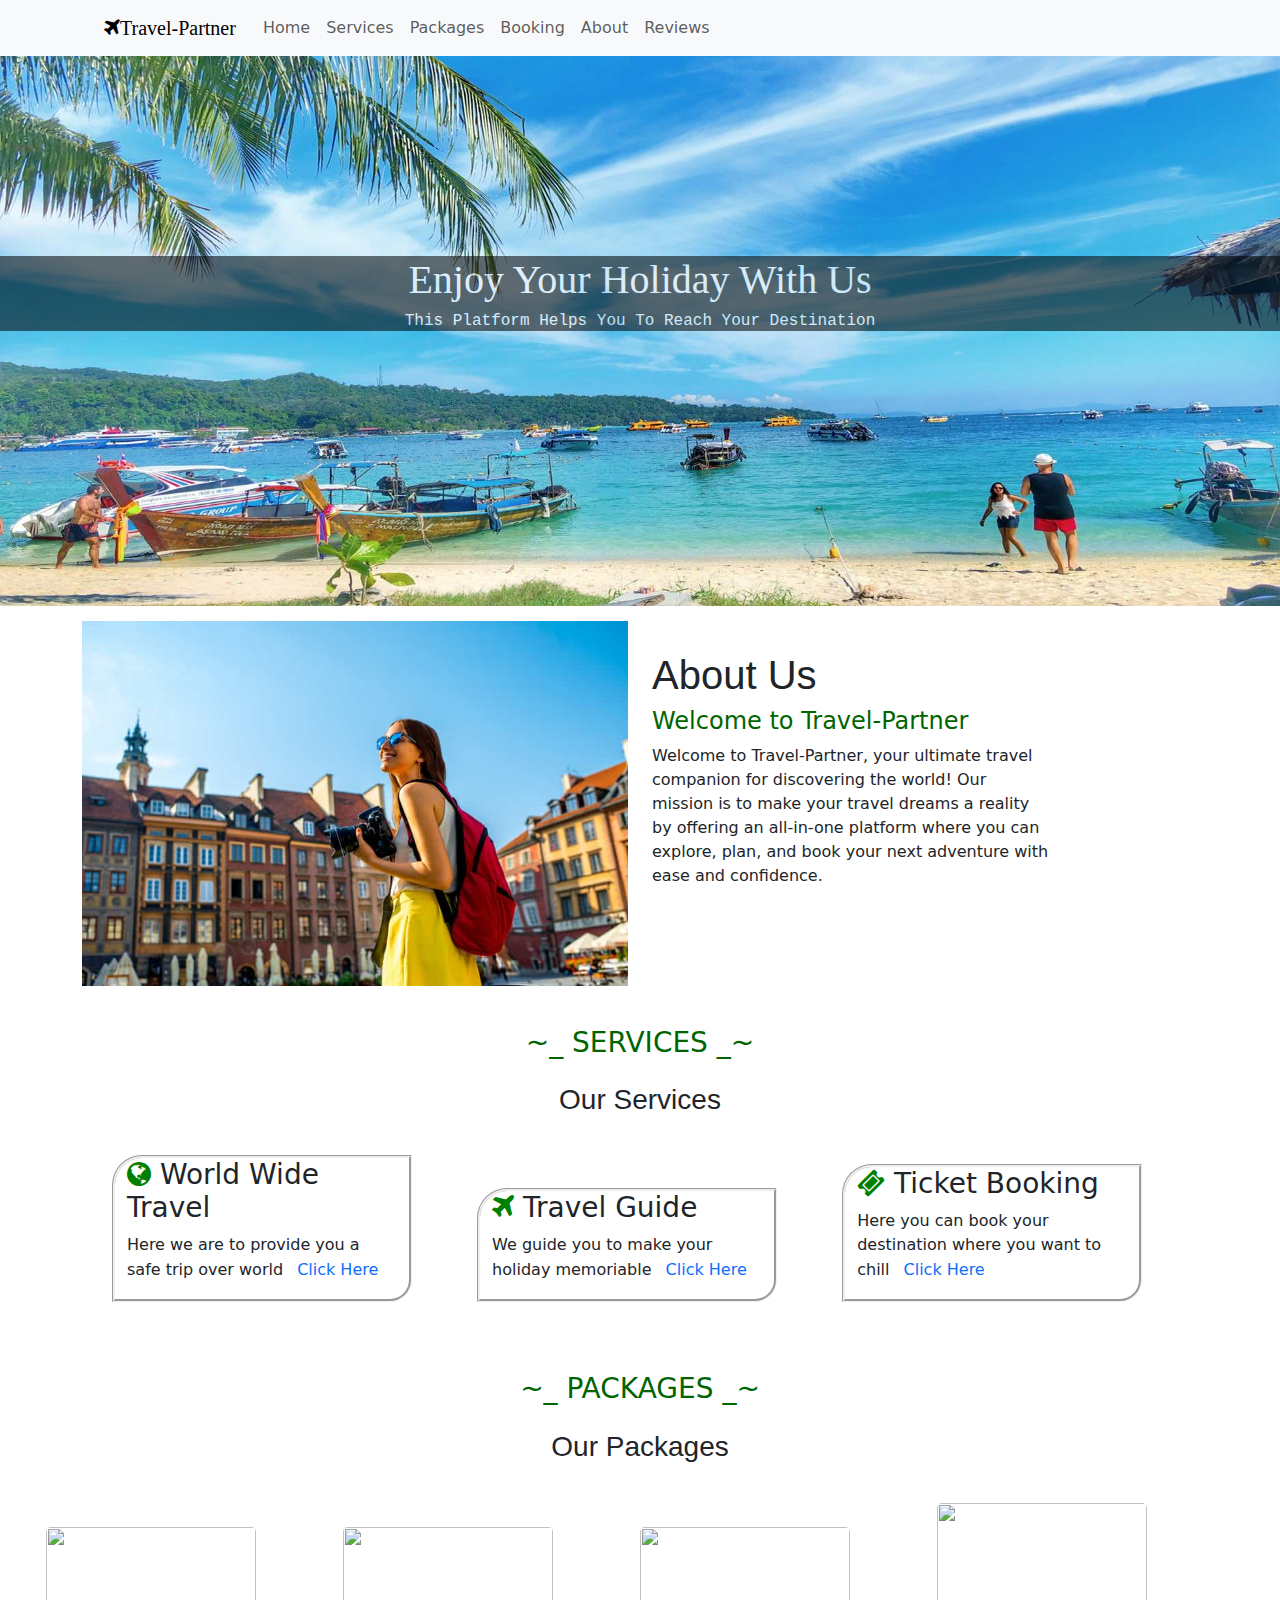
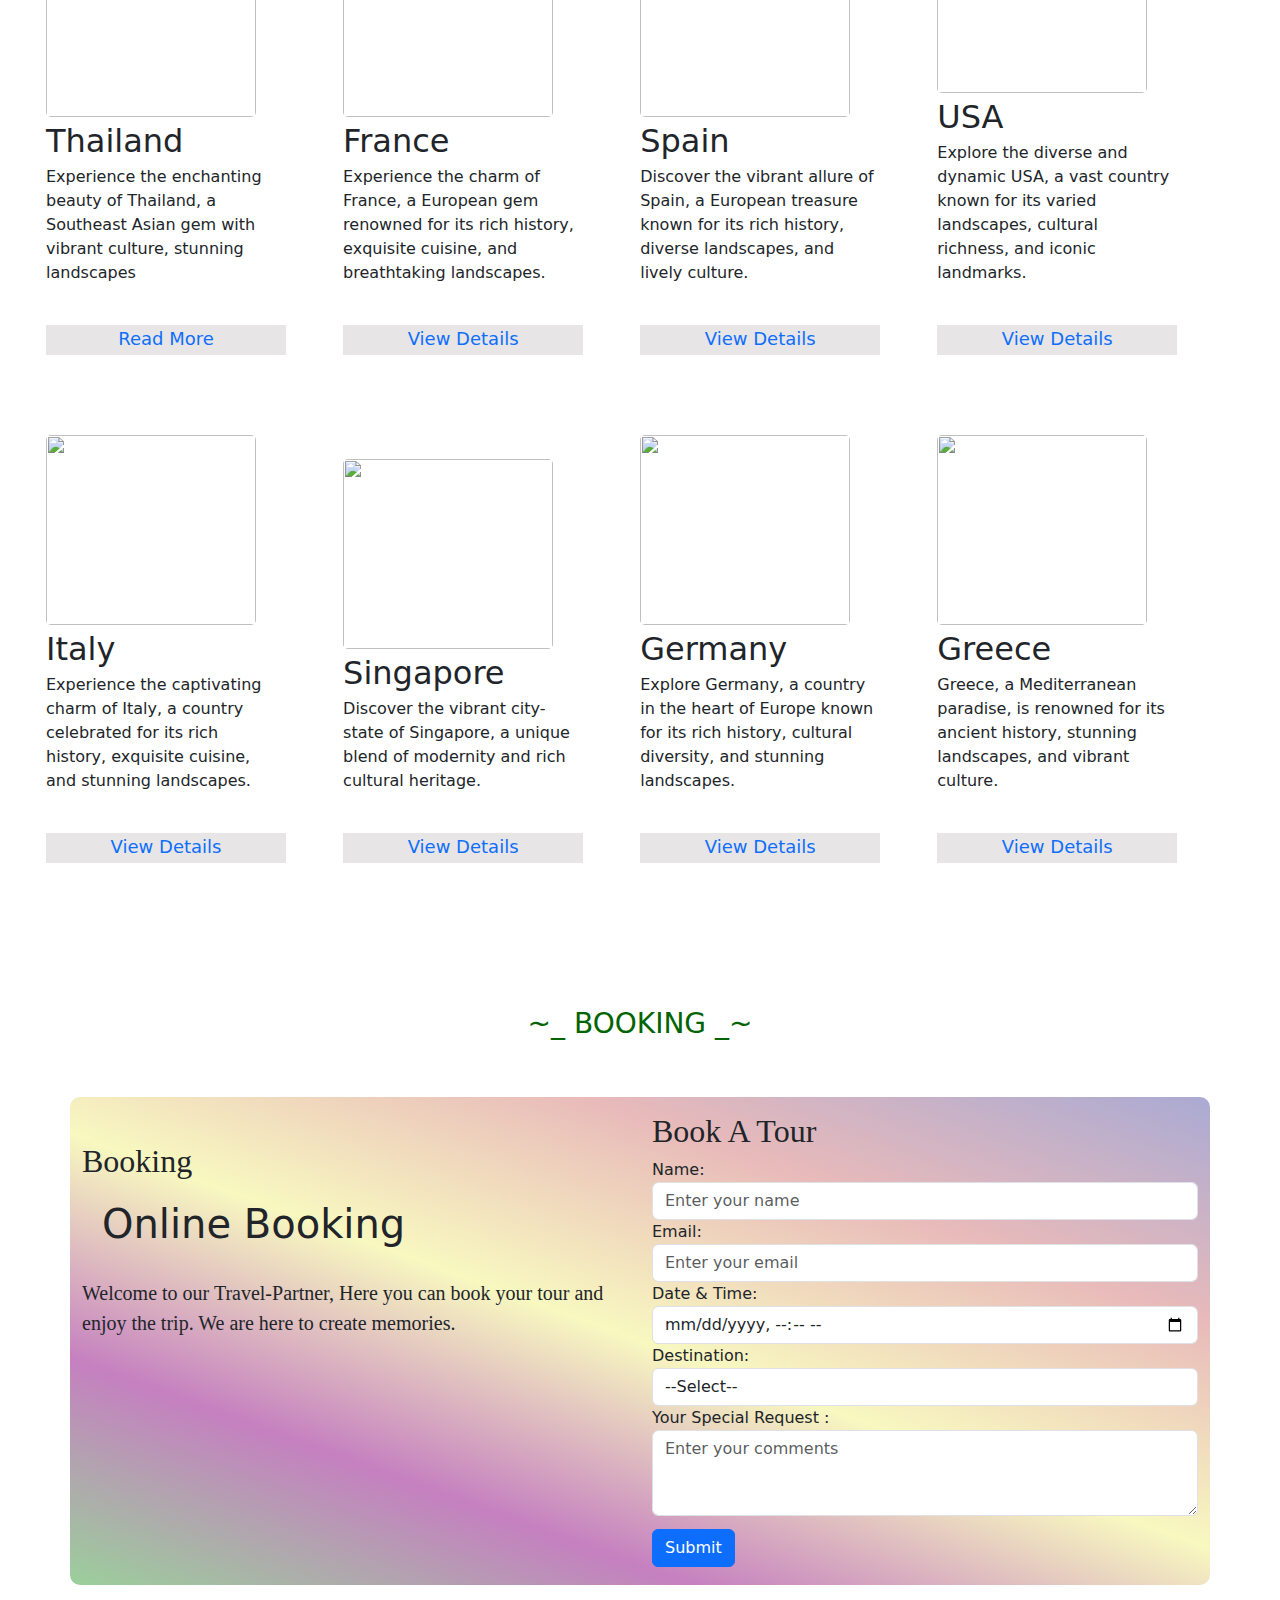
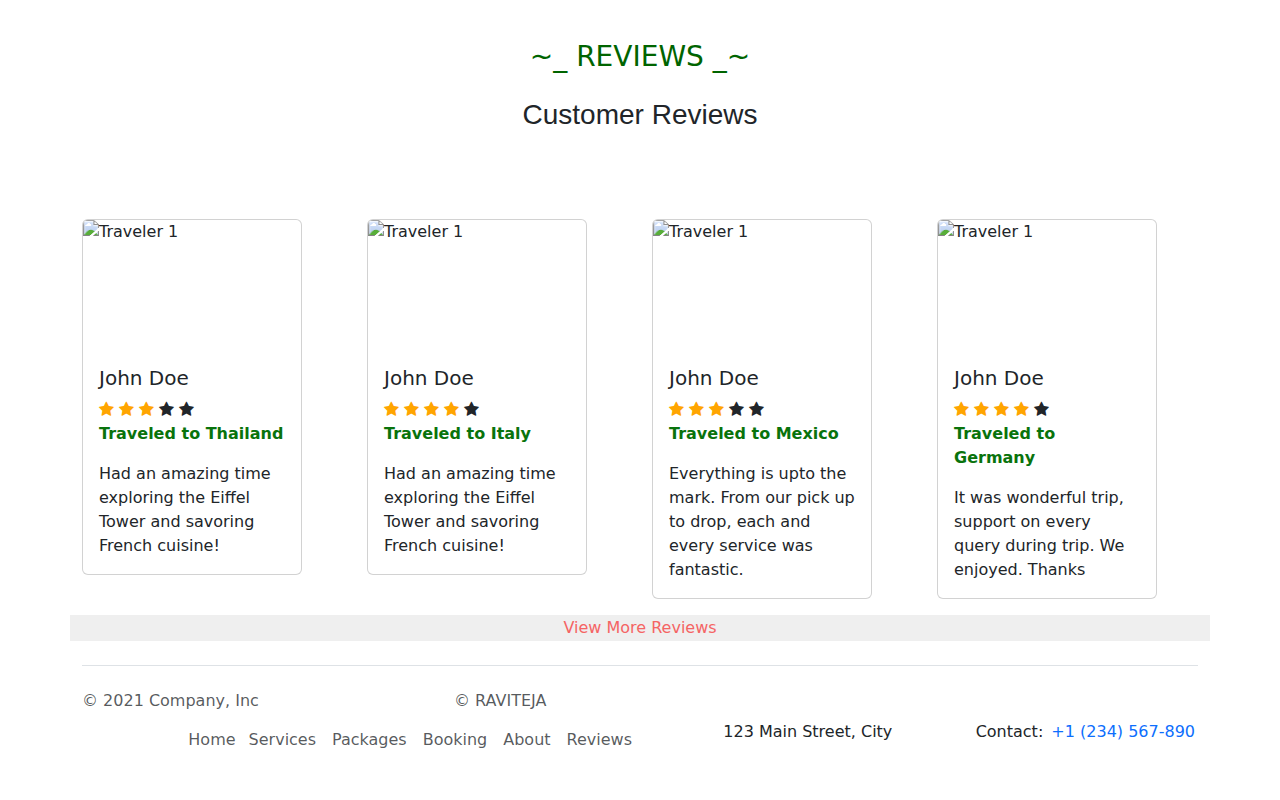
==== index.html @ 0c392962 "webpages added" ====
<!DOCTYPE html>
<html lang="en">
<head>
    <meta charset="UTF-8">
    <meta name="viewport" content="width=device-width, initial-scale=1.0">
    <link href="https://cdn.jsdelivr.net/npm/bootstrap@5.3.3/dist/css/bootstrap.min.css" rel="stylesheet" integrity="sha384-QWTKZyjpPEjISv5WaRU9OFeRpok6YctnYmDr5pNlyT2bRjXh0JMhjY6hW+ALEwIH" crossorigin="anonymous">
    <script src="https://cdn.jsdelivr.net/npm/bootstrap@5.3.3/dist/js/bootstrap.bundle.min.js" integrity="sha384-YvpcrYf0tY3lHB60NNkmXc5s9fDVZLESaAA55NDzOxhy9GkcIdslK1eN7N6jIeHz" crossorigin="anonymous"></script>
    <link rel="stylesheet" href="https://cdnjs.cloudflare.com/ajax/libs/font-awesome/4.7.0/css/font-awesome.min.css">
    <link rel="stylesheet" href="./CSS/home.css">
    <title>Traven-Partner</title>
    <style>

    
        
    </style>
</head>
<body>

    <nav class="navbar navbar-expand-lg navbar-light bg-light">
        <div class="container">
            <a class="navbar-brand" href="./index.html" style="word-spacing: 5px; padding-left: 22px; font-family: cursive;"><span class="fa fa-plane"></span>Travel-Partner</a>

            <button class="navbar-toggler" type="button" data-toggle="collapse" data-target="#navbarNav">
                <span class="navbar-toggler-icon"></span>
            </button>
            <div class="collapse navbar-collapse" id="navbarNav">
                <ul class="navbar-nav ml-auto">
                    <li class="nav-item a"  style=" transition:1s all;">
                        <a class="nav-link" href="./index.html">Home</a>
                    </li>
                    <li class="nav-item a"  style=" transition: 1s all;">
                        <a class="nav-link" href="./Services.html">Services</a>
                    </li>
                    <li class="nav-item a"  style=" transition: 1s all;">
                        <a class="nav-link" href="./Packages.html">Packages</a>
                    </li>
                    <li class="nav-item a"  style=" transition: 1s all;">
                        <a class="nav-link" href="./Booking.html">Booking</a>
                    </li>
                    <li class="nav-item a" style=" transition: 1s all;">
                        <a class="nav-link" href="./About.html">About</a>
                    </li>
                    <li class="nav-item a"  style=" transition: 1s all;">
                        <a class="nav-link" href="./Reviews.html">Reviews</a>
                    </li>
                </ul>
            </div>
        </div>
    </nav>



    <div class="b1"><img src="./bg-1.jpeg" alt="" class="img1"></div>
    <div class="h11">
        <div class="name"><h1>Enjoy Your Holiday With Us</h2>
            <h6 style="font-family: monospace;">This Platform Helps You To Reach Your Destination</h6></div>
        
    </div>
    <div class="container mt-5">
        <div class="row">
            <div class="col-md-6">
                <img src="./About-1.jpg" alt="Image description" class="img-fluid">
            </div>
            <div class="col-md-6">
                <h1 style="font-family:'Franklin Gothic Medium', 'Arial Narrow', Arial, sans-serif; margin-top: 30px;">About Us</h1>
                <h4 class="p2" style="color: darkgreen;">Welcome to Travel-Partner</h4>
                <p class="p3">Welcome to Travel-Partner, your ultimate travel companion for discovering the world! Our mission is to make your travel dreams a reality by offering an all-in-one platform where you can explore, plan, and book your next adventure with ease and confidence.</p>
            </div>
        </div>
    </div>


    <div class=" card service"><h3 class="serv" style="color: darkgreen; text-align: center; margin-top: 40px;">~_ SERVICES _~</h3>
        <p class="serv"><h3 class="serv1">Our Services</h3></div>
       <div class="container">
        <div class="container box1"><h3 class="travel"><li class="fa fa-globe" style="color: green;"></li> World Wide Travel</h3><p>Here we are to provide you a safe trip over world <button style="border-style: none; background-color: white;"><a href="./Services.html" class="click">Click Here</a></button></p></div>
        <div class="container box2"><h3 class="guide"><li class="fa fa-plane" style="color: green;"></li> Travel Guide</h3><p>We guide you to make your holiday memoriable <button style="border-style: none; background-color: white;"><a href="./Services.html" class="click" >Click Here</a></button></p></div>
        <div class="container box3"><h3 class="guide"><li class="fa fa-ticket" style="color: green;"></li> Ticket Booking</h3><p>Here you can book your destination where you want to chill <button style="border-style: none; background-color: white;"><a href="./Services.html" class="click" >Click Here</a></button></p></div>
        
       </div>
  
        <div class=" card packages" style="border-style: none;"><h3 class="pack" style="color: darkgreen; text-align: center; margin-top: 40px;">~_ PACKAGES _~</h3>
            <p class="pack"><h3 class="serv1" style="margin-bottom: 40px;">Our Packages</h3></div>
    

                <div id="cards" class="t1">
                    <div class="container">
                        <ul><img src="https://www.travelandleisure.com/thmb/nDDNqO2EctQhiIfZrxeXTF47zhE=/1500x0/filters:no_upscale():max_bytes(150000):strip_icc()/TAL-koh-phi-phi-PLACESTHAILAND1023-09b9d347b3cd4844b4ae19e4e06a9a6d.jpg" id="c8" alt="">
                            <li id="c7">Thailand</li>
                          
                            <li><p>Experience the enchanting beauty of Thailand, a Southeast Asian gem with vibrant culture, stunning landscapes</p></li>
                            <li><a href="./Packages/Thailand.html"><p id="c10">Read More</p></a></li>
                        </ul>
                    </div>
                 </div>
                
                 <div id="cards" class="t1">
                    <div class="container">
                        <ul><img src="https://static.independent.co.uk/2023/08/02/10/iStock-507489863.jpg?quality=75&width=1368&auto=webp" id="c8" alt="">
                            <li id="c7">France</li>
                          
                            <li><p>Experience the charm of France, a European gem renowned for its rich history, exquisite cuisine, and breathtaking landscapes.</p></li>
                            <li><a href="./Packages/France.html"><p id="c10">View Details</p></a></li>
                        </ul>
                    </div>
                 </div>
                
                 <div id="cards" class="t1">
                    <div class="container">
                        <ul><img src="https://static.independent.co.uk/2023/08/02/10/iStock-1016528726.jpg?quality=75&width=640&auto=webp" id="c8" alt="">
                            <li id="c7">Spain</li>
                          
                            <li><p>Discover the vibrant allure of Spain, a European treasure known for its rich history, diverse landscapes, and lively culture.</p></li>
                            <li><a href="./Packages/Spain.html"><p id="c10">View Details</p></a></li>
                        </ul>
                    </div>
                 </div>

                 <div id="cards" class="t1">
                    <div class="container">
                        <ul><img src="https://static.independent.co.uk/2023/08/02/10/iStock-1406960186.jpg?quality=75&width=640&auto=webp" id="c8" alt="">
                            <li id="c7">USA</li>
                         
                            <li><p>Explore the diverse and dynamic USA, a vast country known for its varied landscapes, cultural richness, and iconic landmarks.</p></li>
                            <li><a href="./Packages/USA.html"><p id="c10">View Details</p></a></li>
                        </ul>
                    </div>
                 </div>

                 <br>
                 <br>

                 <div id="cards" class="t1">
                    <div class="container">
                        <ul><img src="https://static.independent.co.uk/2023/08/02/10/iStock-1380534040.jpg?quality=75&width=640&auto=webp" id="c8" alt="">
                            <li id="c7">Italy</li>
                          
                            <li><p>Experience the captivating charm of Italy, a country celebrated for its rich history, exquisite cuisine, and stunning landscapes.</p></li>
                            <li><a href="./Packages/Italy.html"><p id="c10">View Details</p></a></li>
                        </ul>
                    </div>
                 </div>
                
                 <div id="cards" class="t1">
                    <div class="container">
                        <ul><img src="https://static.toiimg.com/photo/msid-90660347,width-96,height-65.cms" id="c8" alt="">
                            <li id="c7">Singapore</li>
                          
                            <li><p>Discover the vibrant city-state of Singapore, a unique blend of modernity and rich cultural heritage.</p></li>
                            <li><a href="./Packages/Singapore.html"><p id="c10">View Details</p></a></li>
                        </ul>
                    </div>
                 </div>
                
                 <div id="cards" class="t1">
                    <div class="container">
                        <ul><img src="https://static.independent.co.uk/2023/08/02/10/iStock-619638736.jpg?quality=75&width=640&auto=webp" id="c8" alt="">
                            <li id="c7">Germany</li>
                          
                            <li><p>Explore Germany, a country in the heart of Europe known for its rich history, cultural diversity, and stunning landscapes. </p></li>
                            <li><a href="./Packages/Germany.html"><p id="c10">View Details</p></a></li>
                        </ul>
                    </div>
                 </div>

                 <div id="cards" class="t1">
                    <div class="container">
                        <ul><img src="https://static.independent.co.uk/2023/08/02/10/newFile-2.jpg?quality=75&width=640&auto=webp" id="c8" alt="">
                            <li id="c7">Greece</li>
                         
                            <li><p>Greece, a Mediterranean paradise, is renowned for its ancient history, stunning landscapes, and vibrant culture.</p></li>
                            <li><a href="./Packages/Greece.html"><p id="c10">View Details</p></a></li>
                        </ul>
                    </div>
                 </div>

                 <br><br><br>

                 <div class=" card packages" style="border-style: none;"><h3 class="pack" style="color: darkgreen; text-align: center; margin-top: 40px;">~_ BOOKING _~</h3>
                    
                
                    <div class="container mt-5" style="border-radius: 10px; background: linear-gradient(20deg, rgb(155, 207, 155),rgb(197, 128, 192),rgb(248, 248, 192),rgb(232, 186, 186), rgb(170, 170, 211)); margin-bottom: 15px; padding-bottom: 18px; padding-top: 15px;">
                        <div class="row">
                            <div class="col-md-6"><h2 style="font-family: cursive; margin-top: 30px;">Booking</h2>
                                <h1 style="margin: 20px;">Online Booking</h1>
                                <p style="margin-top: 30px; font-size: 20px; font-family:cursive;">
                                    Welcome to our Travel-Partner, Here you can book your tour and enjoy the trip. We are here to create memories.
                                </p>
                            </div>
                            <div class="col-md-6">
                                <h2 style="font-family: cursive;">Book A Tour</h2>
                                <form>
                                    <div class="form-group">
                                        <label for="name">Name:</label>
                                        <input type="text" class="form-control" id="name" placeholder="Enter your name" >
                                    </div>
                                    <div class="form-group">
                                        <label for="email">Email:</label>
                                        <input type="email" class="form-control" id="email" placeholder="Enter your email">
                                    </div>
                                    <div class="form-group">
                                        <label for="datetime">Date & Time:</label>
                                        <input type="datetime-local" class="form-control" id="datetime">
                                    </div>
                                    <div class="form-group">
                                        <label for="destination">Destination:</label>
                                        <select class="form-control" id="destination">
                                            <option value="">--Select--</option>
                                            <option value="Thailand">Thailand</option>
                                            <option value="France">France</option>
                                            <option value="Spain">Spain</option>
                                            <option value="USA">USA</option>
                                            <option value="Italy">Italy</option>
                                            <option value="Mexico">Mexico</option>
                                            <option value="Germany">Germany</option>
                                            <option value="Greece">Greece</option>
                                            
                                        </select>
                                    </div>
                                    <div class="form-group">
                                        <label for="comment">Your Special Request :</label>
                                        <textarea class="form-control" id="comment" rows="3" placeholder="Enter your comments" style="margin-bottom: 5px;"></textarea>
                                    </div>
                                    <button type="submit" class="btn btn-primary" style="margin-top: 8px;">Submit</button>
                                </form>
                            </div>
                        </div>
                    </div>

                    <div class=" card packages" style="border-style: none;"><h3 class="pack" style="color: darkgreen; text-align: center; margin-top: 40px;">~_ REVIEWS _~</h3>
                        <p class="pack"><h3 class="serv1" style="margin-bottom: 40px;">Customer Reviews</h3></div>
         
            

                    <div class="container mt-5">
                        <div class="row">
                            <div class="col-md-3 mb-3"  >
                                <div class="card" style="width: 220px;">
                                    <img src="https://www.travelandleisure.com/thmb/nDDNqO2EctQhiIfZrxeXTF47zhE=/1500x0/filters:no_upscale():max_bytes(150000):strip_icc()/TAL-koh-phi-phi-PLACESTHAILAND1023-09b9d347b3cd4844b4ae19e4e06a9a6d.jpg" class="card-img-top" alt="Traveler 1" style="height: 130px; width: 220px;">
                                    <div class="card-body">
                                        <h5 class="card-title">John Doe</h5>
                                        <span class="fa fa-star checked"></span>
                                        <span class="fa fa-star checked"></span>
                                        <span class="fa fa-star checked"></span>
                                        <span class="fa fa-star"></span>
                                        <span class="fa fa-star"></span>
                                        <p class="card-text" style="color: rgb(9, 115, 12); font-weight:bold;">Traveled to Thailand</p>
                                        <p class="card-text">Had an amazing time exploring the Eiffel Tower and savoring French cuisine!</p>
                                    </div>
                                </div>
                            </div>
                            <div class="col-md-3 mb-3"  >
                                <div class="card" style="width: 220px;">
                                    <img src="https://static.independent.co.uk/2023/08/02/10/iStock-1380534040.jpg?quality=75&width=640&auto=webp" class="card-img-top" alt="Traveler 1" style="height: 130px; width: 220px;">
                                    <div class="card-body">
                                        <h5 class="card-title">John Doe</h5>
                                        <span class="fa fa-star checked"></span>
                                        <span class="fa fa-star checked"></span>
                                        <span class="fa fa-star checked"></span>
                                        <span class="fa fa-star checked"></span>
                                        <span class="fa fa-star"></span>
                                        <p class="card-text" style="color: rgb(9, 115, 12); font-weight:bold;">Traveled to Italy</p>
                                        <p class="card-text">Had an amazing time exploring the Eiffel Tower and savoring French cuisine!</p>
                                    </div>
                                </div>
                            </div>
                            <div class="col-md-3 mb-3"  >
                                <div class="card" style="width: 220px;">
                                    <img src="https://static.independent.co.uk/2023/08/02/10/iStock-611623856.jpg?quality=75&width=640&auto=webp" class="card-img-top" alt="Traveler 1" style="height: 130px; width: 220px;">
                                    <div class="card-body">
                                        <h5 class="card-title">John Doe</h5>
                                        <span class="fa fa-star checked"></span>
                                        <span class="fa fa-star checked"></span>
                                        <span class="fa fa-star checked"></span>
                                        <span class="fa fa-star"></span>
                                        <span class="fa fa-star"></span>
                                        <p class="card-text" style="color: rgb(9, 115, 12); font-weight:bold;">Traveled to Mexico</p>
                                        <p class="card-text">Everything is upto the mark. From our pick up to drop, each and every service was fantastic.</p>
                                    </div>
                                </div>
                            </div>
                            <div class="col-md-3 mb-3"  >
                                <div class="card" style="width: 220px;">
                                    <img src="https://static.independent.co.uk/2023/08/02/10/iStock-619638736.jpg?quality=75&width=640&auto=webp" class="card-img-top" alt="Traveler 1" style="height: 130px; width: 220px;">
                                    <div class="card-body">
                                        <h5 class="card-title">John Doe</h5>
                                        <span class="fa fa-star checked"></span>
                                        <span class="fa fa-star checked"></span>
                                        <span class="fa fa-star checked"></span>
                                        <span class="fa fa-star checked"></span>
                                        <span class="fa fa-star"></span>
                                        <p class="card-text" style="color: rgb(9, 115, 12); font-weight:bold;">Traveled to Germany</p>
                                        <p class="card-text">It was wonderful trip, support on every query during trip. We enjoyed. Thanks</p>
                                    </div>
                                </div>
                            </div>

                    <button class="more text-muted" style="border-style: none;"><a href="./Reviews.html" class="view" style=" color: rgb(245, 100, 100);">View More Reviews</a></button>





                    
<div class="container">
    <footer class="d-flex flex-wrap justify-content-between align-items-center py-3 my-4 border-top">
      <p class="col-md-4 mb-0 text-muted">&copy; 2021 Company, Inc</p>
      <p class="col-md-4 mb-0 text-muted">&copy; RAVITEJA</p>
      
  
      <a href="/" class="col-md-4 d-flex align-items-center justify-content-center mb-3 mb-md-0 me-md-auto link-dark text-decoration-none">
        <svg class="bi me-2" width="40" height="32"><use xlink:href="#bootstrap"/></svg>
      </a>
  
      <ul class="nav col-md-6 justify-content-end">
        <li class="nav-item" style="margin-right: 5px;"><a href="./index.html" class="nav-link px-0 text-muted">Home</a></li>
        <li class="nav-item"><a href="./Services.html" class="nav-link px-2 text-muted">Services</a></li>
        <li class="nav-item"><a href="./Packages.html" class="nav-link px-2 text-muted">Packages</a></li>
        <li class="nav-item"><a href="./Booking.html" class="nav-link px-2 text-muted">Booking</a></li>
        <li class="nav-item"><a href="./About.html" class="nav-link px-2 text-muted">About</a></li>
        <li class="nav-item"><a href="./Reviews.html" class="nav-link px-2 text-muted">Reviews</a></li>

      </ul>
      <p>123 Main Street, City</p>
                    <p>Contact: <a href="tel:+1234567890">+1 (234) 567-890</a></p>
    </footer>
  </div>
  














                    <script src="https://code.jquery.com/jquery-3.5.1.slim.min.js"></script>
                    <script src="https://cdn.jsdelivr.net/npm/@popperjs/core@2.11.6/dist/umd/popper.min.js"></script>
                    <script src="https://stackpath.bootstrapcdn.com/bootstrap/4.5.2/js/bootstrap.min.js"></script>
</body>
</html>
---- CSS/home.css ----
.nav1{
    border-style: solid;
    border-color: rgb(255, 255, 255);
    box-shadow: 0px 0px 0px 0px;
    position: fixed;
    background-color: white;
    display:inline-flex;
    width: 100%;
    padding-top: 14px;
}


#c1{
    position:sticky;
    padding-left: 45%;
    text-align: end;
    
    
}
#c2{
    
    position:sticky;
    padding-left:35px;
}
#c3{
    
    position:sticky;
    padding-left:35px;
}
#c4{
    
    position:sticky;
    padding-left:35px;
}
#c5{
    
    position:sticky;
    padding-left:35px;
}
#c6{
    
    position:sticky;
    padding-left:35px;
}
a{
    text-decoration: none;
    transition: 1s all;
    padding: 3px;

}
.a:hover{
    color:black;
    border-radius: 6px;
    box-shadow: rgb(64, 97, 79) 0px 0px 5px 0px;       
}
.img1{
    width: 100%;
    height: 550px;
}
.name{
    text-align: center;
    font-family: cursive;
    margin-top: -350px;
    font-weight: bold;
    margin-bottom: 290px;
}
.ab, .service{
    border-style: none;
}
.ab1{
    height: 350px;
    width: 550px;
    margin-left: 55px;
    
}
.ab2{
    margin-top: 50px;
    position: absolute;
    margin-left: 640px;
    font-family:'Gill Sans', 'Gill Sans MT', Calibri, 'Trebuchet MS', sans-serif;
}

.p3{
    text-overflow: ellipsis;
    width: 400px;
}
.serv1{
    text-align: center;
    font-family:'Gill Sans', 'Gill Sans MT', Calibri, 'Trebuchet MS', sans-serif;
}

.box1{
    border-style:groove ;
    width: 300px;
    display: inline-block;
    text-overflow: ellipsis;
    border-radius: 30px 0px 22px 0px;
    margin: 30px;
}

.box1:hover{
    border-radius: 6px;
    box-shadow: rgb(64, 97, 79) 0px 0px 5px 0px;
    border-style: none;
    border-radius: 0px 30px 0px 22px;
}
.box2{
    border-style: groove;
    display: inline-block;
    text-overflow: ellipsis;
    width: 300px;
    border-radius: 30px 0px 22px 0px;
    margin: 30px;
}
.box2:hover{
    border-radius: 6px;
    box-shadow: rgb(64, 97, 79) 0px 0px 5px 0px;
    border-style: none;
    border-radius: 0px 30px 0px 22px;
}
.box3{
    border-style: groove;
    width: 300px;
    display: inline-block;
    text-overflow: ellipsis;
    border-radius: 30px 0px 22px 0px;
    margin: 30px;
}
.box3:hover{
    border-radius: 6px;
    box-shadow: rgb(64, 97, 79) 0px 0px 5px 0px;
    border-style: none;
    border-radius: 0px 30px 0px 22px;
}

.click:hover{
    color:black;
    border-radius: 6px;
    box-shadow: rgb(64, 97, 79) 0px 0px 5px 0px;
}


#c7{
    font-size: 32px;
}
#c8{
    width: 210px;
    height: 190px;
    transition: 1s all;
    border-radius: 5px;
}

#c8:hover{
    width:230px;
    height:200px;
  
}
#c9{
    font-size: 24px;
    color: rgb(159, 158, 158);
}
#cards{
    margin-left: 2px;
    width: 290px;
    display: inline-block;
}

li{
    list-style:none;
}

#c10{
    text-align: center;
    font-size: 18px;
    background-color: rgb(231, 229, 229);
    border-style: solid rgb(231, 229, 229);
    height: 30px;
    width: 240px;
    
}
#c10:hover{
    background-color: rgb(180, 177, 177);
    border-style: none;
    box-shadow: none;
    color:black;
  
}

.t1{
    transition: 1s all;
}
.t1:hover{
    border-radius: 6px;
    box-shadow: rgb(64, 97, 79) 2px 0px 20px 0px;  
}

.checked {
    color: orange;
}

.h11{
    
    color:aliceblue;
    text-align: center;
    background-color: black;
    width: 100%;
    opacity: 55%;
}
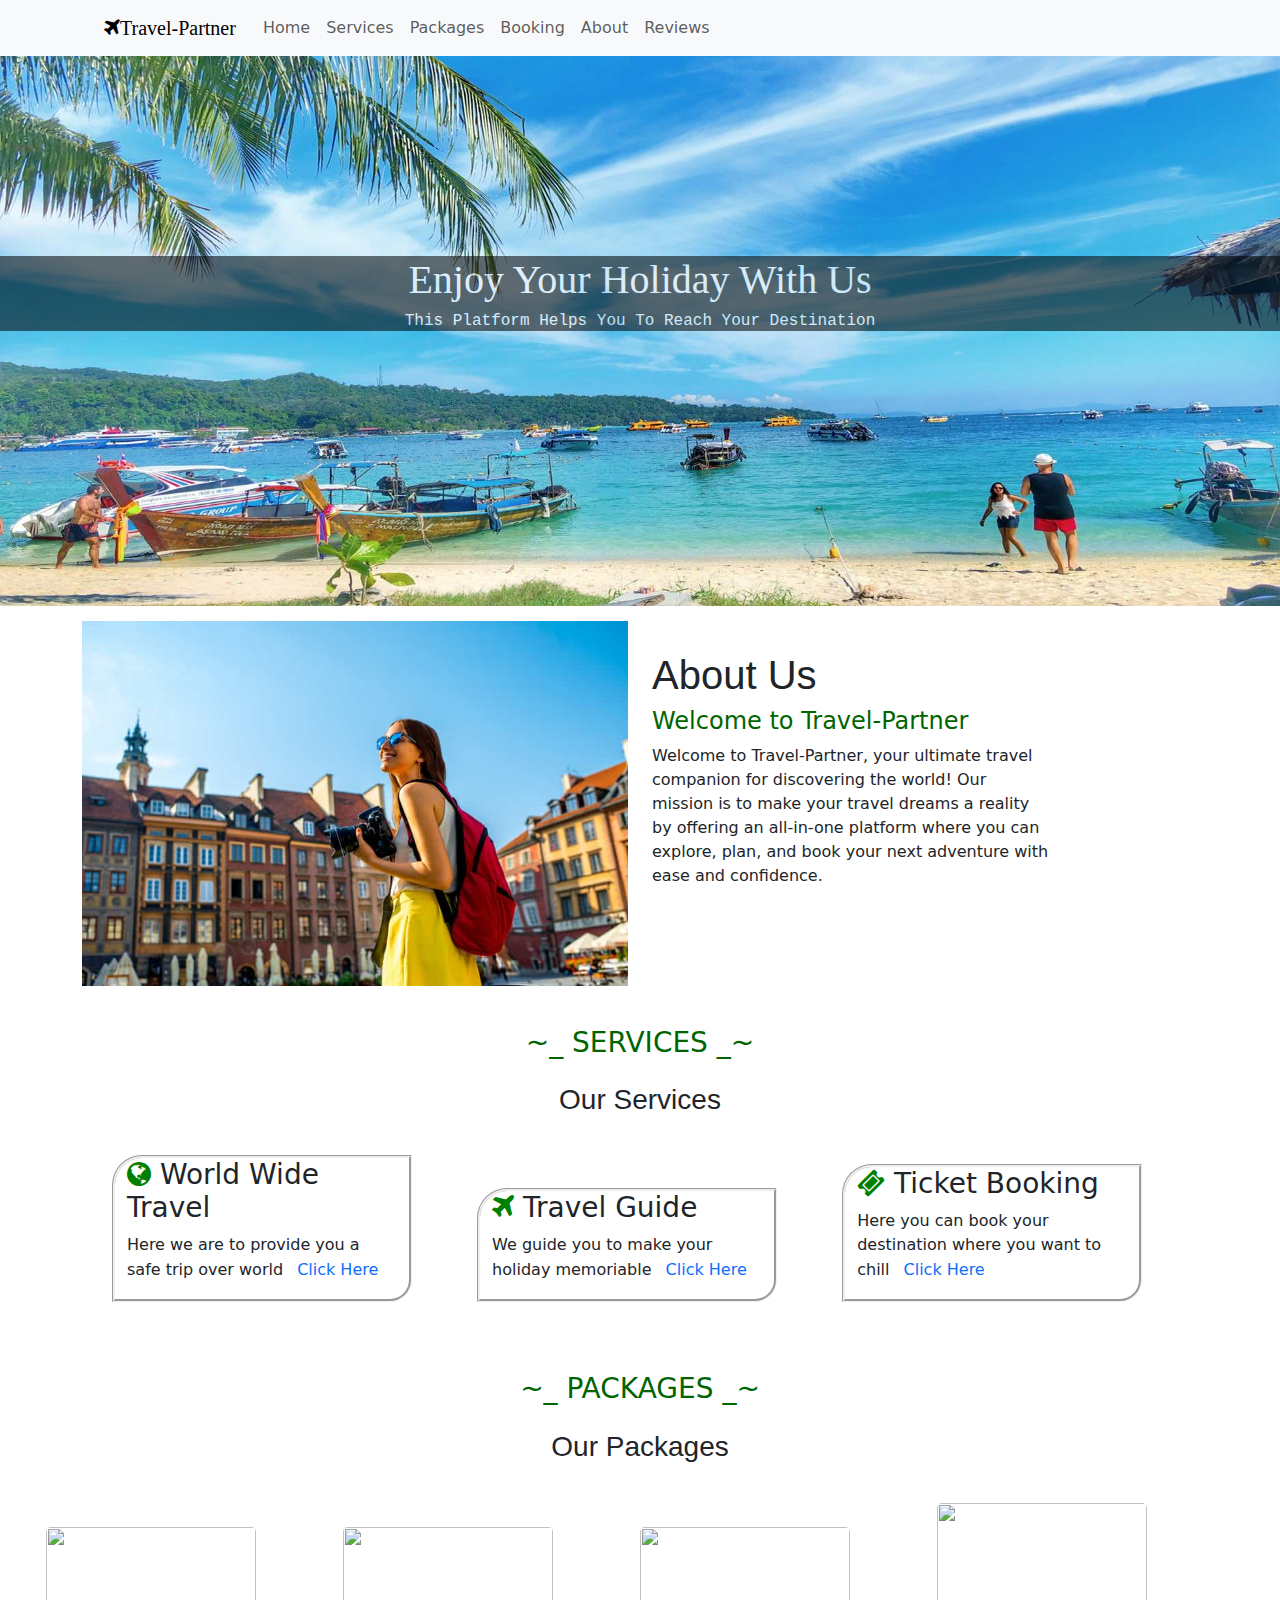
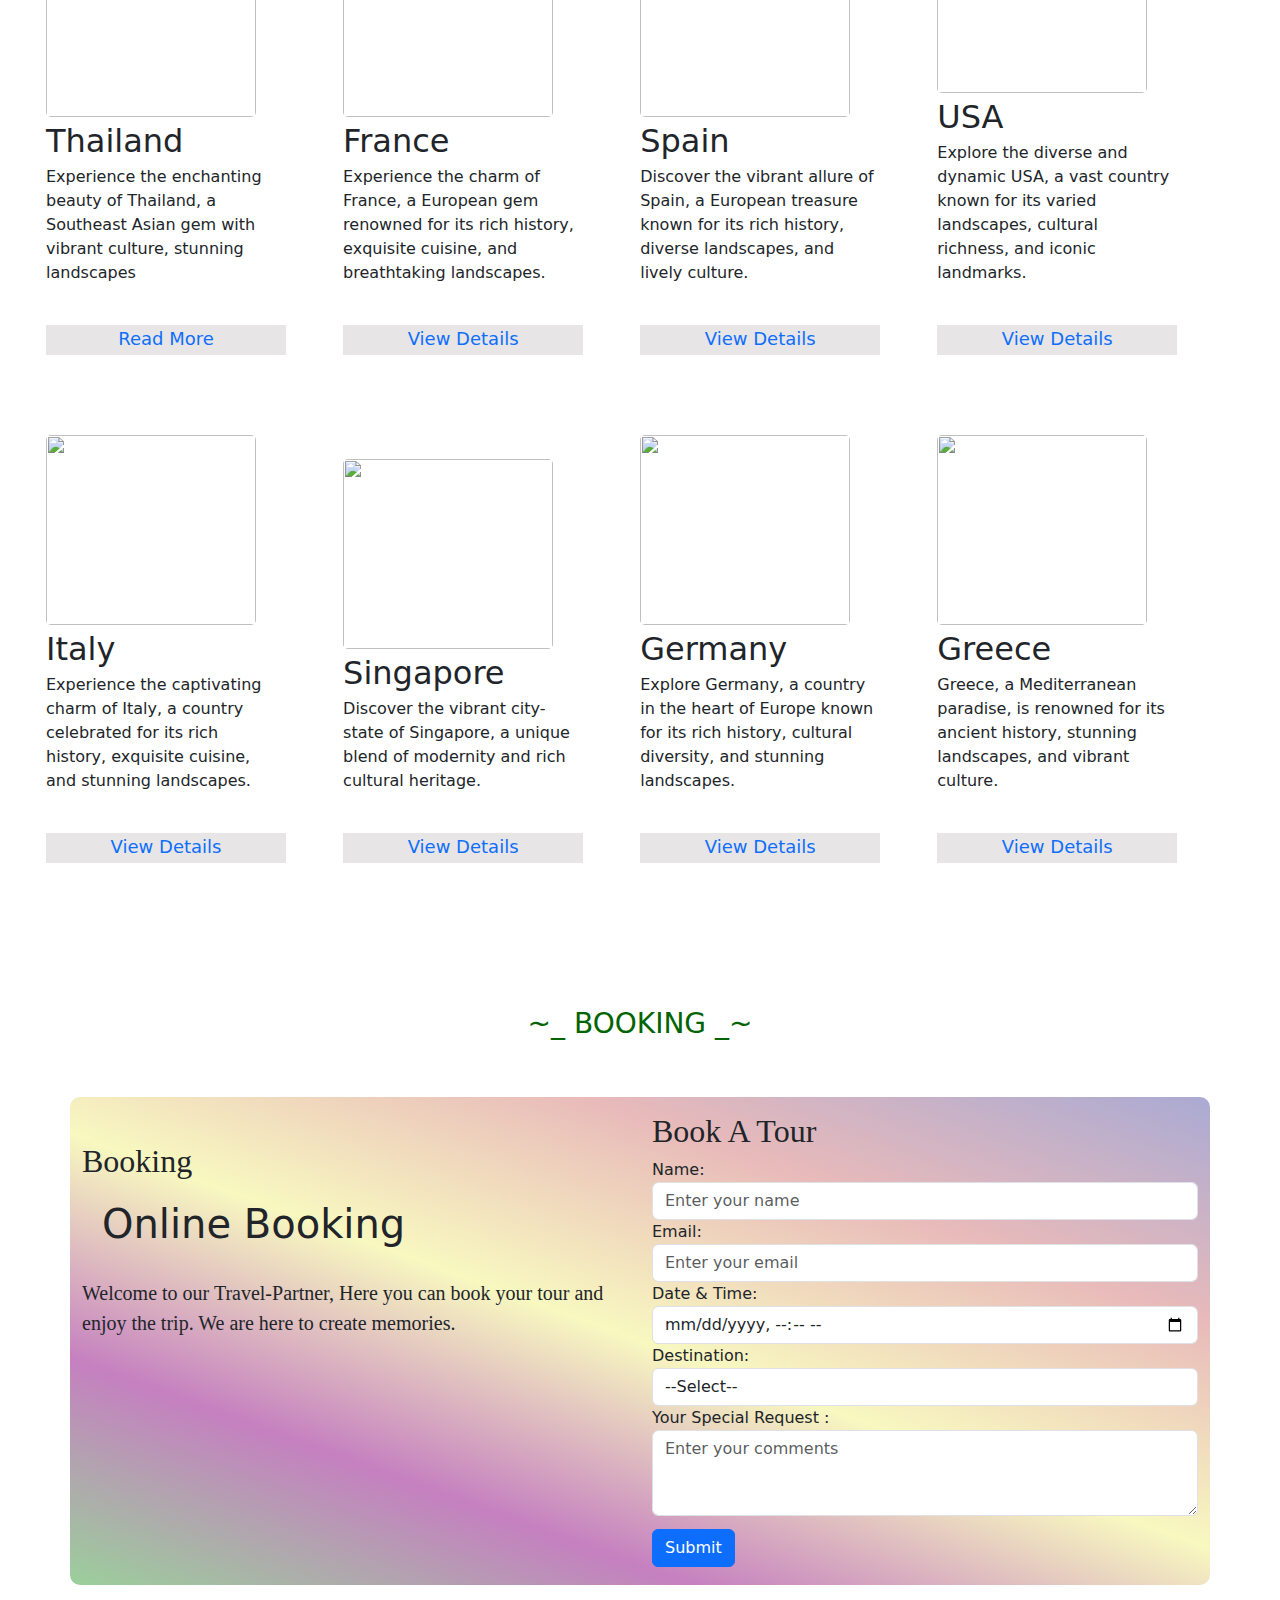
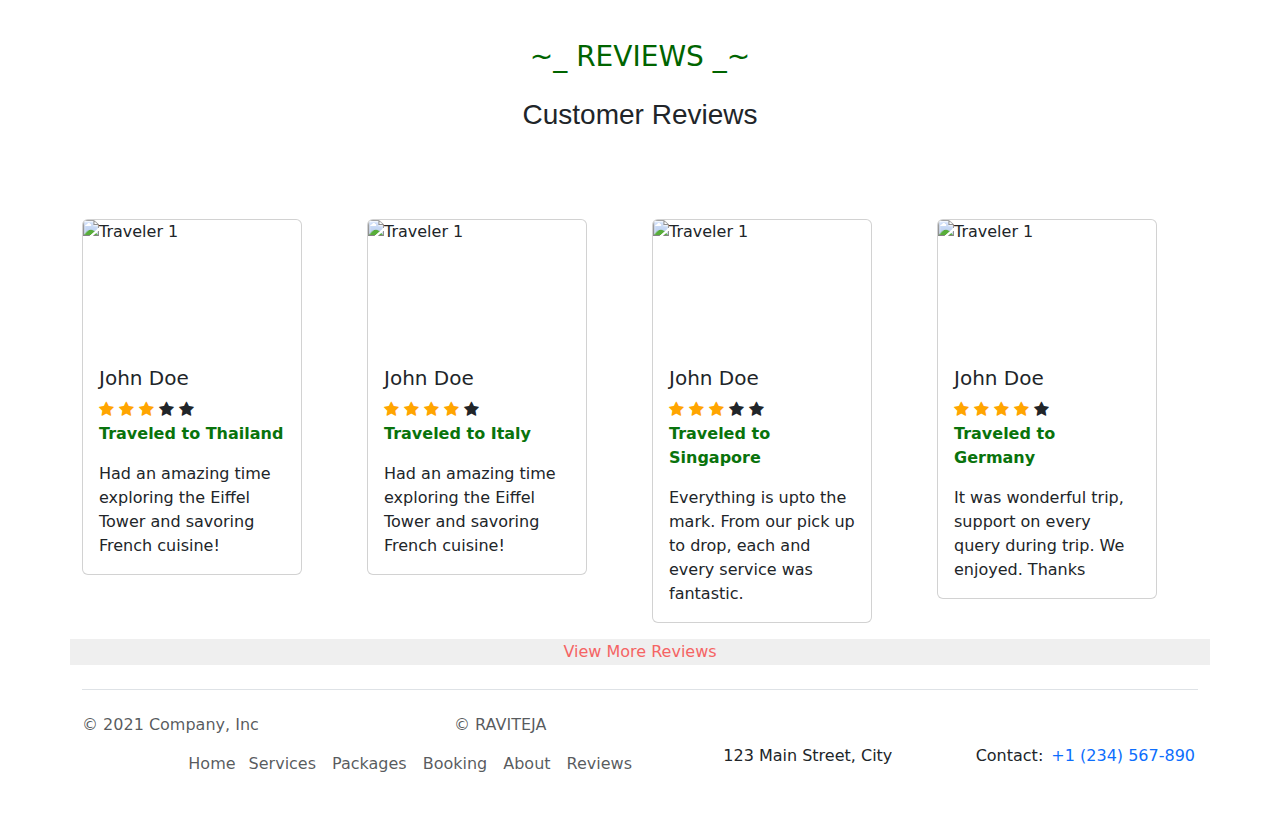
==== commit 9b9594e5: "updates" ====
--- a/index.html
+++ b/index.html
@@ -274,7 +274,7 @@
                                         <span class="fa fa-star checked"></span>
                                         <span class="fa fa-star"></span>
                                         <span class="fa fa-star"></span>
-                                        <p class="card-text" style="color: rgb(9, 115, 12); font-weight:bold;">Traveled to Mexico</p>
+                                        <p class="card-text" style="color: rgb(9, 115, 12); font-weight:bold;">Traveled to Singapore</p>
                                         <p class="card-text">Everything is upto the mark. From our pick up to drop, each and every service was fantastic.</p>
                                     </div>
                                 </div>
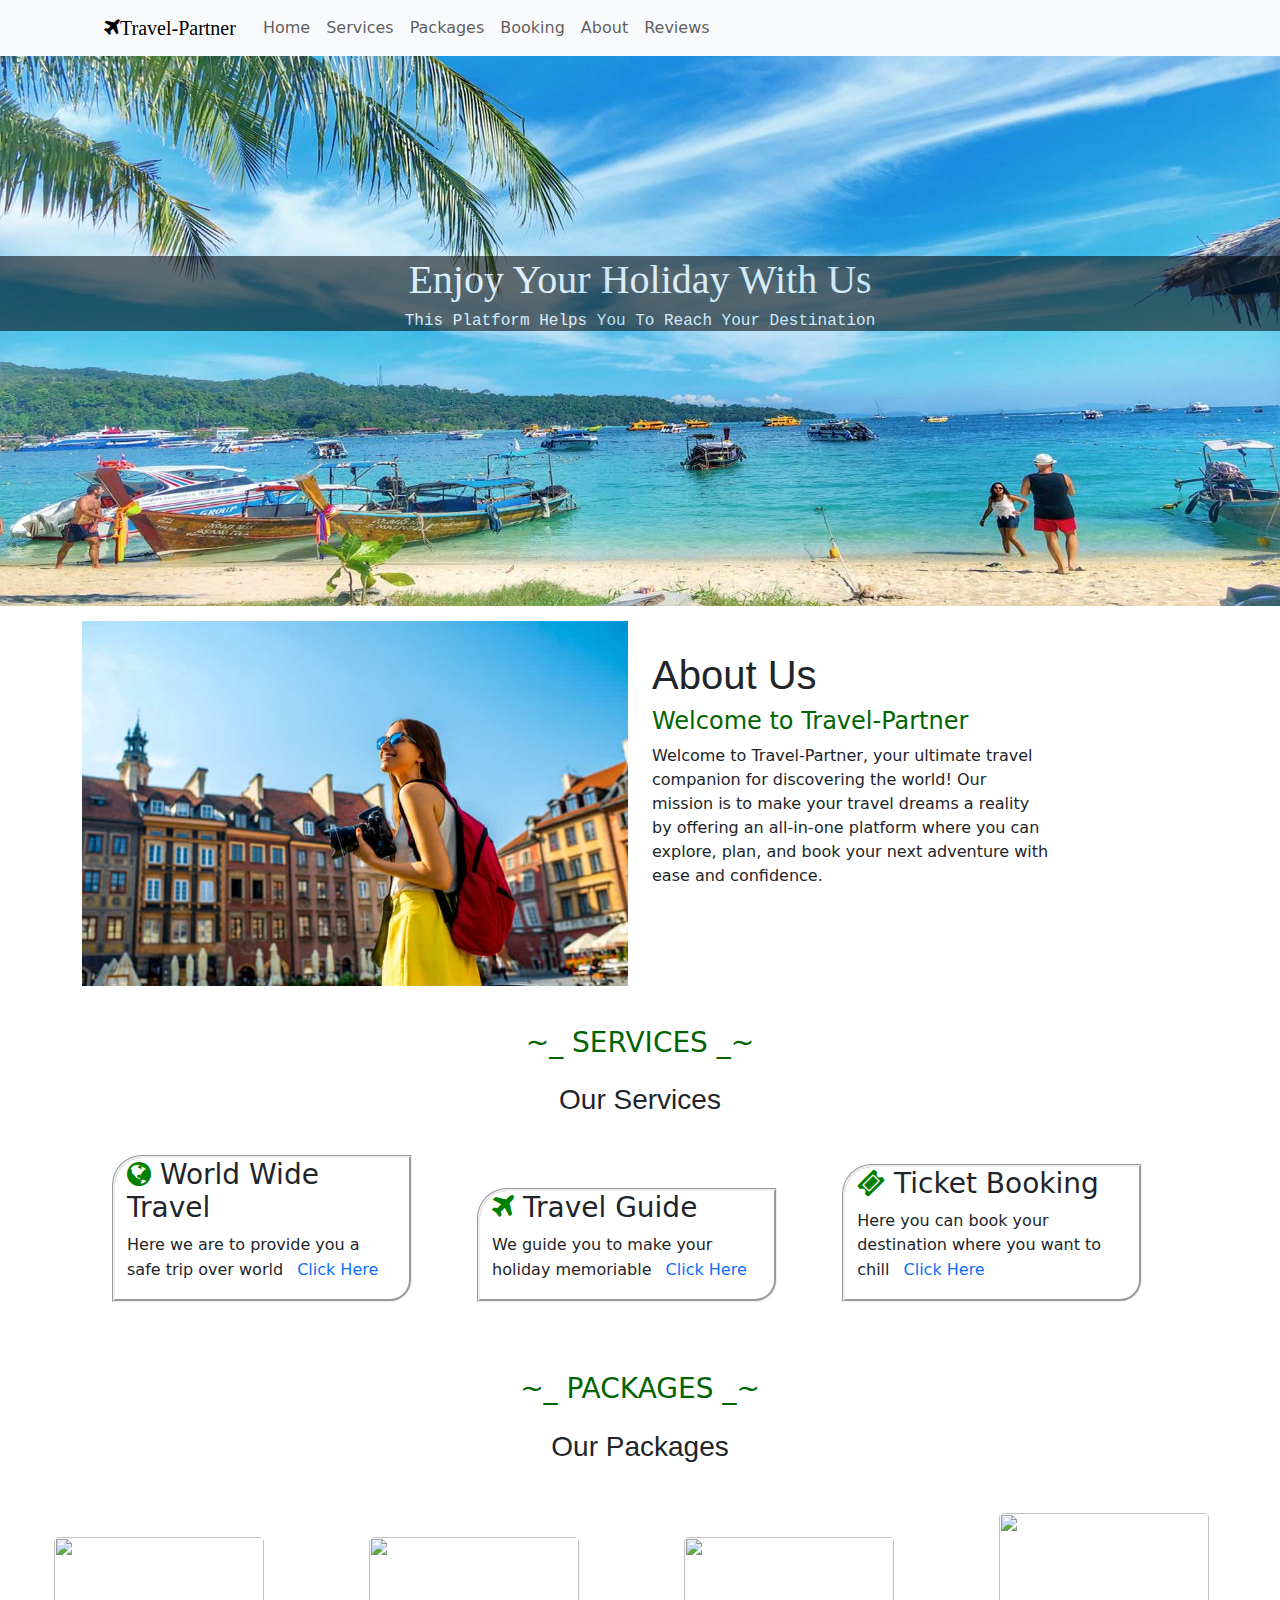
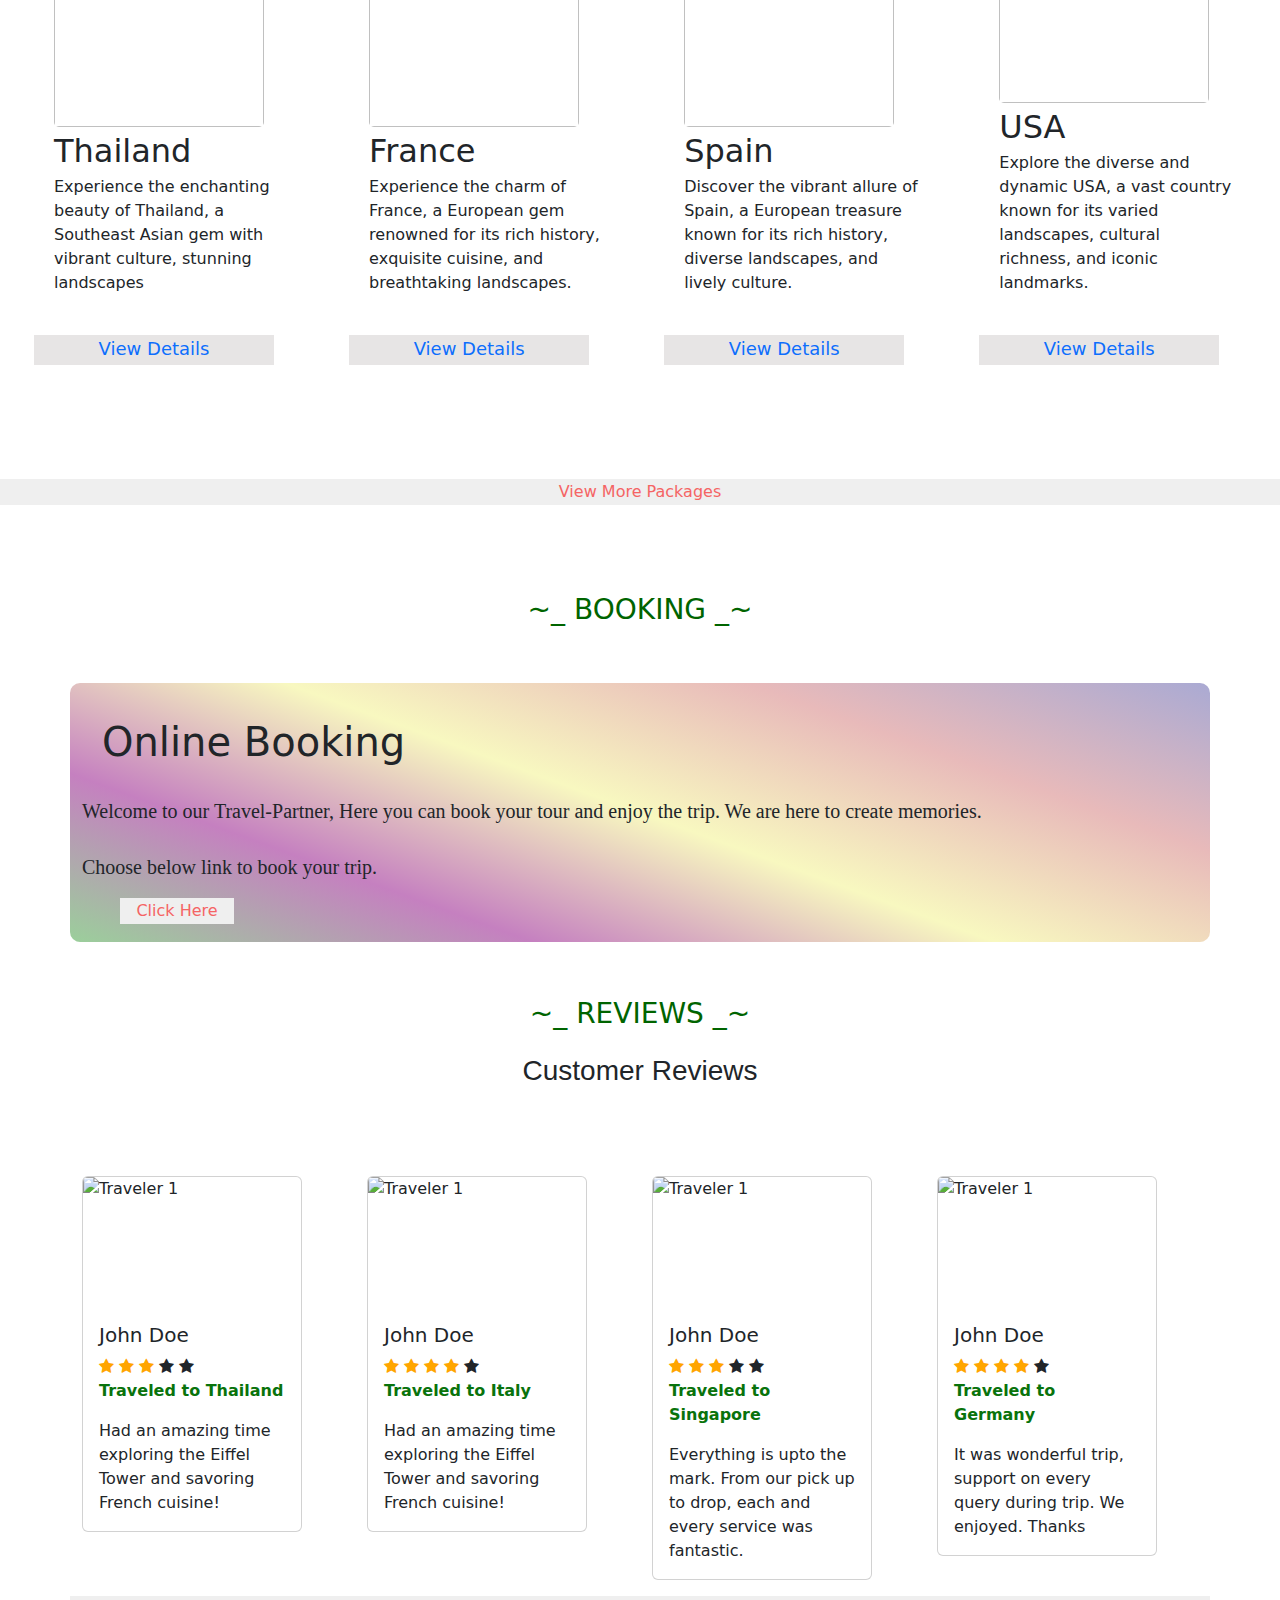
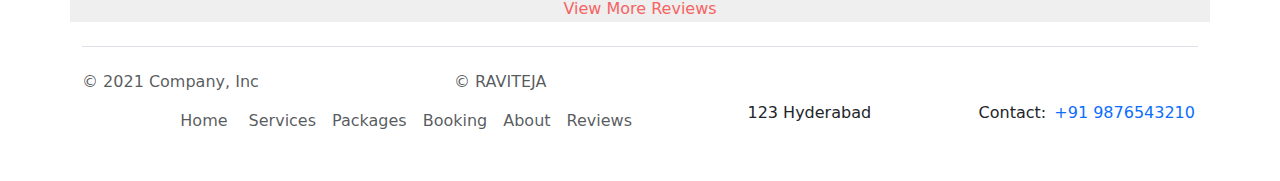
==== commit 3db085fc: "updated" ====
--- a/index.html
+++ b/index.html
@@ -9,8 +9,10 @@
     <link rel="stylesheet" href="./CSS/home.css">
     <title>Traven-Partner</title>
     <style>
-
-    
+    .more1:hover{
+        background-color: rgba(147, 239, 231, 0.525);
+        color: black;
+    }
         
     </style>
 </head>
@@ -89,7 +91,7 @@
                             <li id="c7">Thailand</li>
                           
                             <li><p>Experience the enchanting beauty of Thailand, a Southeast Asian gem with vibrant culture, stunning landscapes</p></li>
-                            <li><a href="./Packages/Thailand.html"><p id="c10">Read More</p></a></li>
+                            <li><a href="./Packages/Thailand.html"><p id="c10">View Details</p></a></li>
                         </ul>
                     </div>
                  </div>
@@ -127,53 +129,10 @@
                     </div>
                  </div>
 
-                 <br>
-                 <br>
-
-                 <div id="cards" class="t1">
-                    <div class="container">
-                        <ul><img src="https://static.independent.co.uk/2023/08/02/10/iStock-1380534040.jpg?quality=75&width=640&auto=webp" id="c8" alt="">
-                            <li id="c7">Italy</li>
-                          
-                            <li><p>Experience the captivating charm of Italy, a country celebrated for its rich history, exquisite cuisine, and stunning landscapes.</p></li>
-                            <li><a href="./Packages/Italy.html"><p id="c10">View Details</p></a></li>
-                        </ul>
-                    </div>
-                 </div>
-                
-                 <div id="cards" class="t1">
-                    <div class="container">
-                        <ul><img src="https://static.toiimg.com/photo/msid-90660347,width-96,height-65.cms" id="c8" alt="">
-                            <li id="c7">Singapore</li>
-                          
-                            <li><p>Discover the vibrant city-state of Singapore, a unique blend of modernity and rich cultural heritage.</p></li>
-                            <li><a href="./Packages/Singapore.html"><p id="c10">View Details</p></a></li>
-                        </ul>
-                    </div>
-                 </div>
-                
-                 <div id="cards" class="t1">
-                    <div class="container">
-                        <ul><img src="https://static.independent.co.uk/2023/08/02/10/iStock-619638736.jpg?quality=75&width=640&auto=webp" id="c8" alt="">
-                            <li id="c7">Germany</li>
-                          
-                            <li><p>Explore Germany, a country in the heart of Europe known for its rich history, cultural diversity, and stunning landscapes. </p></li>
-                            <li><a href="./Packages/Germany.html"><p id="c10">View Details</p></a></li>
-                        </ul>
-                    </div>
-                 </div>
-
-                 <div id="cards" class="t1">
-                    <div class="container">
-                        <ul><img src="https://static.independent.co.uk/2023/08/02/10/newFile-2.jpg?quality=75&width=640&auto=webp" id="c8" alt="">
-                            <li id="c7">Greece</li>
-                         
-                            <li><p>Greece, a Mediterranean paradise, is renowned for its ancient history, stunning landscapes, and vibrant culture.</p></li>
-                            <li><a href="./Packages/Greece.html"><p id="c10">View Details</p></a></li>
-                        </ul>
-                    </div>
-                 </div>
-
+                 <br><br><br>
+
+                 
+                 <button class="more1 text-muted" style="border-style: none; width: 100%;"><a href="./Packages.html" class="view" style=" color: rgb(245, 100, 100);">View More Packages</a></button>
                  <br><br><br>
 
                  <div class=" card packages" style="border-style: none;"><h3 class="pack" style="color: darkgreen; text-align: center; margin-top: 40px;">~_ BOOKING _~</h3>
@@ -181,48 +140,18 @@
                 
                     <div class="container mt-5" style="border-radius: 10px; background: linear-gradient(20deg, rgb(155, 207, 155),rgb(197, 128, 192),rgb(248, 248, 192),rgb(232, 186, 186), rgb(170, 170, 211)); margin-bottom: 15px; padding-bottom: 18px; padding-top: 15px;">
                         <div class="row">
-                            <div class="col-md-6"><h2 style="font-family: cursive; margin-top: 30px;">Booking</h2>
                                 <h1 style="margin: 20px;">Online Booking</h1>
-                                <p style="margin-top: 30px; font-size: 20px; font-family:cursive;">
+                                <p style="margin-top: 10px; font-size: 20px; font-family:cursive;">
                                     Welcome to our Travel-Partner, Here you can book your tour and enjoy the trip. We are here to create memories.
                                 </p>
+                                <p style="margin-top: 10px; font-size: 20px; font-family:cursive;">
+                                    Choose below link to book your trip.
+                                </p>
+                                <button class="more1 text-muted" style="border-style: none; width: 10%; margin-left: 50px;"><a href="./Booking.html" class="view" style="color: rgb(245, 100, 100);">Click Here</a></button>
                             </div>
                             <div class="col-md-6">
-                                <h2 style="font-family: cursive;">Book A Tour</h2>
-                                <form>
-                                    <div class="form-group">
-                                        <label for="name">Name:</label>
-                                        <input type="text" class="form-control" id="name" placeholder="Enter your name" >
-                                    </div>
-                                    <div class="form-group">
-                                        <label for="email">Email:</label>
-                                        <input type="email" class="form-control" id="email" placeholder="Enter your email">
-                                    </div>
-                                    <div class="form-group">
-                                        <label for="datetime">Date & Time:</label>
-                                        <input type="datetime-local" class="form-control" id="datetime">
-                                    </div>
-                                    <div class="form-group">
-                                        <label for="destination">Destination:</label>
-                                        <select class="form-control" id="destination">
-                                            <option value="">--Select--</option>
-                                            <option value="Thailand">Thailand</option>
-                                            <option value="France">France</option>
-                                            <option value="Spain">Spain</option>
-                                            <option value="USA">USA</option>
-                                            <option value="Italy">Italy</option>
-                                            <option value="Mexico">Mexico</option>
-                                            <option value="Germany">Germany</option>
-                                            <option value="Greece">Greece</option>
-                                            
-                                        </select>
-                                    </div>
-                                    <div class="form-group">
-                                        <label for="comment">Your Special Request :</label>
-                                        <textarea class="form-control" id="comment" rows="3" placeholder="Enter your comments" style="margin-bottom: 5px;"></textarea>
-                                    </div>
-                                    <button type="submit" class="btn btn-primary" style="margin-top: 8px;">Submit</button>
-                                </form>
+                                
+                                
                             </div>
                         </div>
                     </div>
@@ -313,7 +242,7 @@
       </a>
   
       <ul class="nav col-md-6 justify-content-end">
-        <li class="nav-item" style="margin-right: 5px;"><a href="./index.html" class="nav-link px-0 text-muted">Home</a></li>
+        <li class="nav-item" style="margin-right: 5px;"><a href="./index.html" class="nav-link px-2 text-muted">Home</a></li>
         <li class="nav-item"><a href="./Services.html" class="nav-link px-2 text-muted">Services</a></li>
         <li class="nav-item"><a href="./Packages.html" class="nav-link px-2 text-muted">Packages</a></li>
         <li class="nav-item"><a href="./Booking.html" class="nav-link px-2 text-muted">Booking</a></li>
@@ -321,8 +250,8 @@
         <li class="nav-item"><a href="./Reviews.html" class="nav-link px-2 text-muted">Reviews</a></li>
 
       </ul>
-      <p>123 Main Street, City</p>
-                    <p>Contact: <a href="tel:+1234567890">+1 (234) 567-890</a></p>
+      <p>123 Hyderabad</p>
+                    <p>Contact: <a href="tel:+919876543210">+91 9876543210</a></p>
     </footer>
   </div>
   
--- a/CSS/home.css
+++ b/CSS/home.css
@@ -160,7 +160,7 @@
     color: rgb(159, 158, 158);
 }
 #cards{
-    margin-left: 2px;
+    margin: 10px;
     width: 290px;
     display: inline-block;
 }
@@ -176,6 +176,8 @@
     border-style: solid rgb(231, 229, 229);
     height: 30px;
     width: 240px;
+    margin-right: 20px;
+    margin-left: -20px;
     
 }
 #c10:hover{
